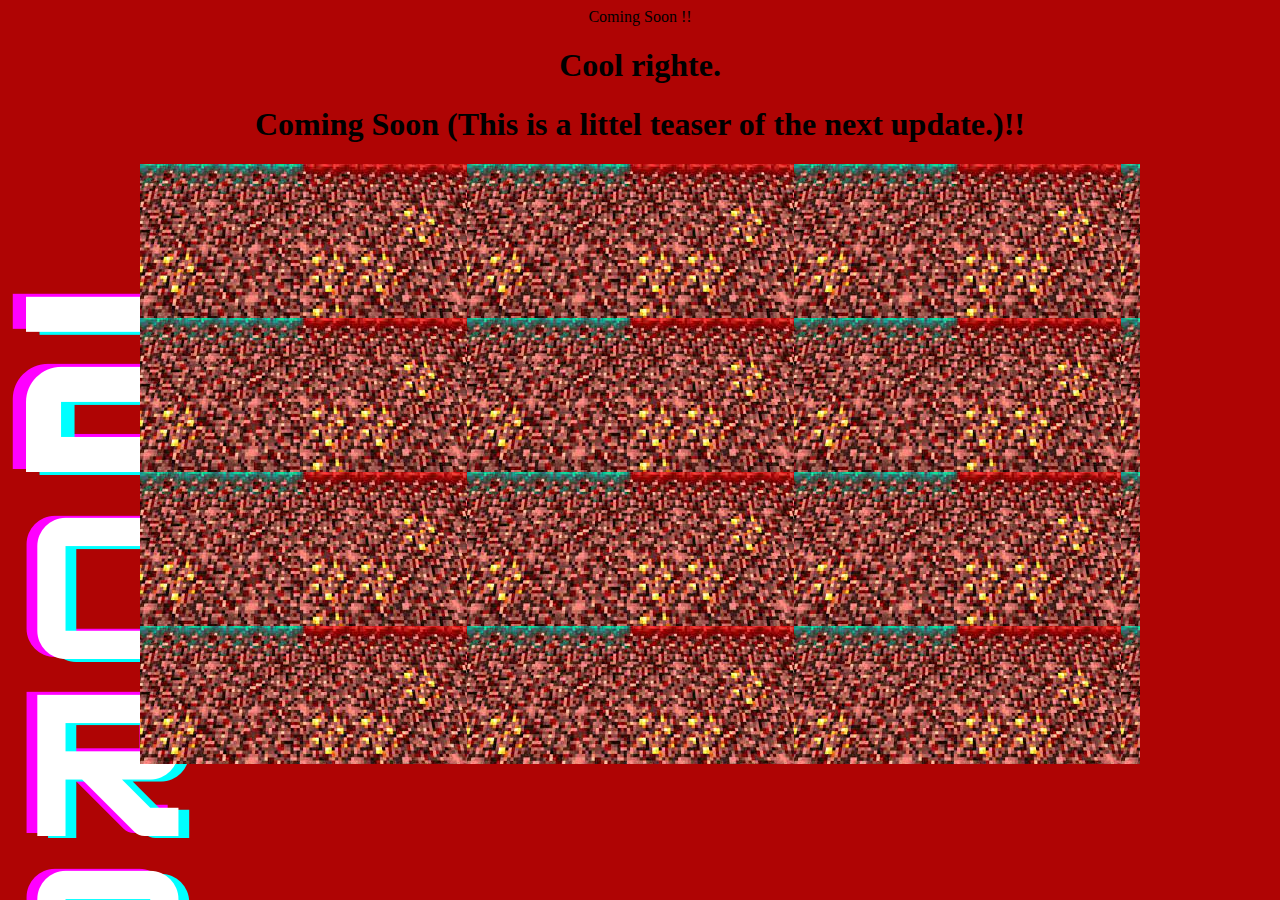
==== newarea.html @ fa0051a3 "Add files via upload" ====
<!DOCTYPE html>
<html>
    <head>
    <tittle>Coming Soon !!</tittle>
    <link rel="stylesheet" type="text/css" href="style.css">
    <script src="newarea.js"></script>
</head>
<body id="coming_soon">
    <div id="div8"></div>
    <h1>Cool righte.</h1>
    <h1>Coming Soon (This is a littel teaser of the next update.)!!</h1>
    <canvas id="newareacanvas" width="1000" height="600"></canvas>
    </body>
</html>
---- style.css ----
@import url('https://fonts.googleapis.com/css2?family=Pacifico&display=swap');
@import url('https://fonts.googleapis.com/css2?family=VT323&display=swap');

body {
	text-align: center;
}

.body_background 
{
	background-image: url("Game\ On\ \(1\).png");
    background-position: center;
    background-size: cover;
	text-align: center;
}
#myCanvas
{
    border-width:10px;
    background-color: white; 
    border-style:ridge;
	background-image: url("2D\(1\).png");
}

h2
{
	border-radius: 10px;
	width: 200px;
	padding: 5px;
	font-family:cursive;
 }
#Width
{
	font-family:"Pacifico";
	display: inline-block;
}
#Height
{
	font-family: "Pacifico";
	display: inline-block;
}
span
{
	color: black;	
}
a
{
	text-decoration: none;
	font-size: 20px;
	padding: 10px;
    float: left;
    border-radius: 10px;
}
#head_info
{
	width: 600px;
	border-radius: 10px;
	margin-bottom: 10px;
}

#img1 {
	width: 200px;
	height: 200px;
}

#Email {
	color: black;
	font-family: cursive;
	font-size: 1.45pc;
	padding-left: 500px;
}

#Email2 {
	color: black;
	font-family: cursive;
	font-size: 1.45pc;
	padding-left: 500px;
}

#div2 {
	font-size: larger;
	font-family: cursive;
	color: rgb(1, 1, 71);
}

#B2 {
	display: none;

	font-size: 0.88cm;
}

#div22 {
	font-size: 1cm;
	font-family: monospace;
	color: black;
	font-weight: bolder;
}

#H_2 {
	font-family:"VT323";
}

#B12 {
	display: -moz-deck;
}

#B14 {
	display: none;
}

#light_it_up1,#enter1 {
	display: none;
}

#back1 {
	display: none;
}

#newareacanvas {
	background-image: url("download(3).jpeg");
}

#coming_soon {
	background-image: url("2dcraft. (1).png");
}

#div8 {
	font-size: 1cm;
}

#up{
	position:absolute;
	left: 100px;
	bottom: 100px;
}

#left {
	position: absolute;
	right: 50px;
	bottom: 60px;
}

#right {
	position: absolute;
	left: 100px;
	bottom: 60px;
}

#down {
	position: absolute;
    right: 100px;
	bottom: 100px;
}
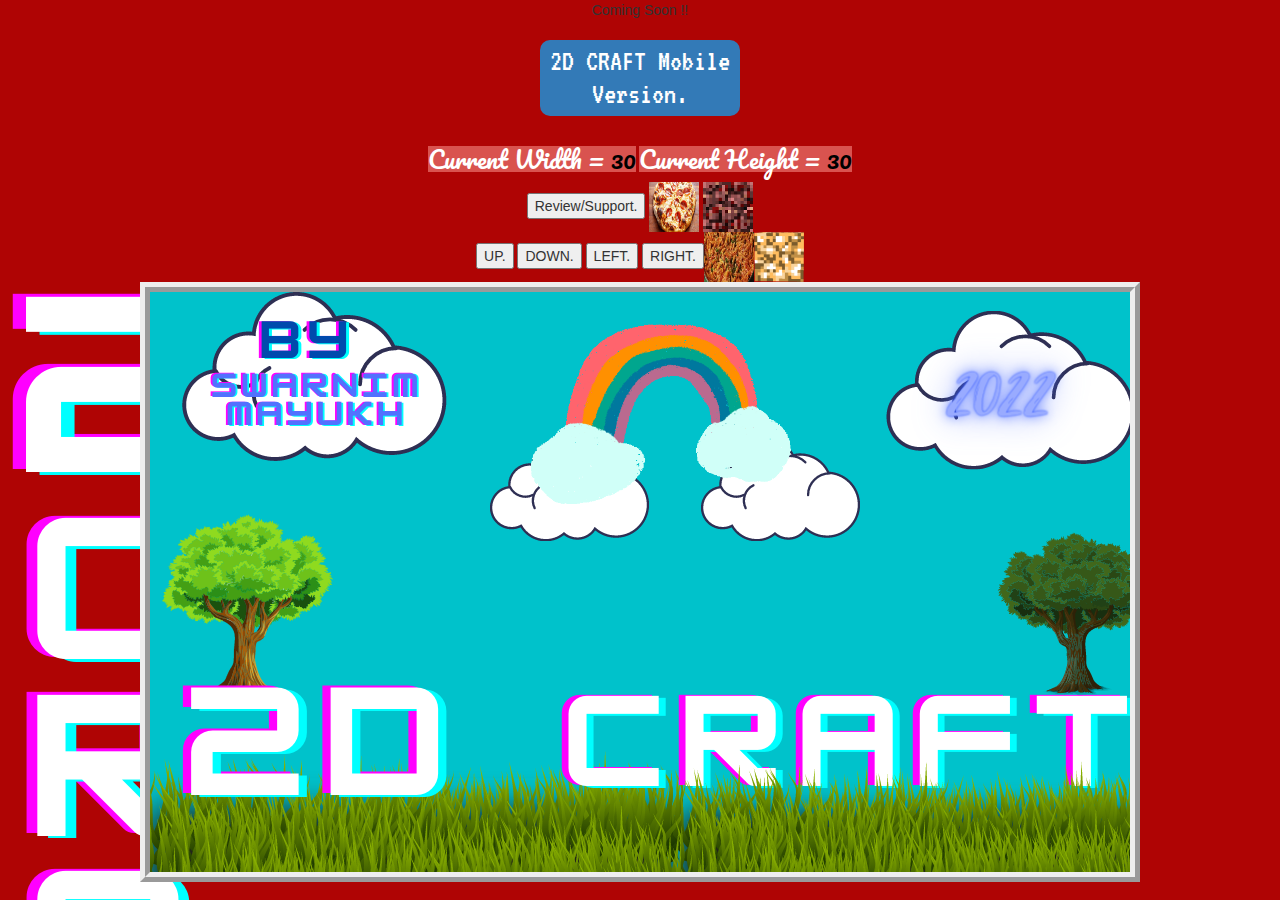
==== commit 89b0bfb9: "beta features" ====
--- a/newarea.html
+++ b/newarea.html
@@ -2,13 +2,45 @@
 <html>
     <head>
     <tittle>Coming Soon !!</tittle>
-    <link rel="stylesheet" type="text/css" href="style.css">
-    <script src="newarea.js"></script>
+    <link rel="stylesheet" href="style.css">
+
+<script src="fabric.js"></script>
+
+<meta name="viewport" content="width=device-width, initial-scale=1.0">
+
+<link rel="stylesheet" href="https://maxcdn.bootstrapcdn.com/bootstrap/3.4.0/css/bootstrap.min.css">
+
+<script src="https://ajax.googleapis.com/ajax/libs/jquery/3.4.1/jquery.min.js"></script>
+
+<script src="https://maxcdn.bootstrapcdn.com/bootstrap/3.4.0/js/bootstrap.min.js"></script>
+    
 </head>
 <body id="coming_soon">
+    <center>
+        <div class="scroll">
+    <h2 id="H_2" class="btn-primary">2D CRAFT Mobile Version.</h2>
+    <div id="head>_info">
+		<h3 id="Width" class="btn-danger">Current Width  = <span id="Current_Width">30</span></h3>
+		<h3 id="Height" class="btn-danger">Current Height  = <span id="Current_Height">30</span> </h3>
+	</div>
+    <!--
     <div id="div8"></div>
     <h1>Cool righte.</h1>
     <h1>Coming Soon (This is a littel teaser of the next update.)!!</h1>
-    <canvas id="newareacanvas" width="1000" height="600"></canvas>
-    </body>
+    -->
+    <button id="reviewsupport" onclick="reviewsupport()">Review/Support.</button>
+    <img id="pizza1" onclick="pizza()" src="pizza..jpg" width="50" height="50">
+    <img id="stone1" onclick="red()" src="roof.jpg"  width="50" height="50" >
+    
+    
+    <br>
+<button id="up" onclick="up()">UP.</button>
+<button id="down" onclick="down()">DOWN.</button>
+<button id="left" onclick="left()">LEFT.</button>
+<button id="right" onclick="right()">RIGHT.</button><img id="pasta1" onclick="pasta()" src="download (2).jpeg" width="50" height="50"><img id="light1" onclick="unique()"  src="unique.png" width="50" height="50"  > 
+    <canvas id="myCanvas" width="1000" height="600" noreszie="noresize"></canvas>
+</div>
+</center>    
+</body>
+<script src="main.js"></script> 
 </html>--- a/style.css
+++ b/style.css
@@ -66,6 +66,7 @@
 	font-family: cursive;
 	font-size: 1.45pc;
 	padding-left: 500px;
+	display: none;
 }
 
 #Email2 {
@@ -126,26 +127,25 @@
 	font-size: 1cm;
 }
 
-#up{
-	position:absolute;
-	left: 100px;
-	bottom: 100px;
+html {
+	scroll-behavior: smooth;
+	orientation: landscape;
 }
 
-#left {
-	position: absolute;
-	right: 50px;
-	bottom: 60px;
+#B15,#B16 {
+	display: none;
 }
 
-#right {
-	position: absolute;
-	left: 100px;
-	bottom: 60px;
+#B20,#B21,#B22 {
+	display: none;
 }
 
-#down {
-	position: absolute;
-    right: 100px;
-	bottom: 100px;
+#B17,#B18,#B19 {
+	display: none;
 }
+
+#B24 {
+	height: 5px;
+	width: 5px;
+	font-size: 2px;
+}
